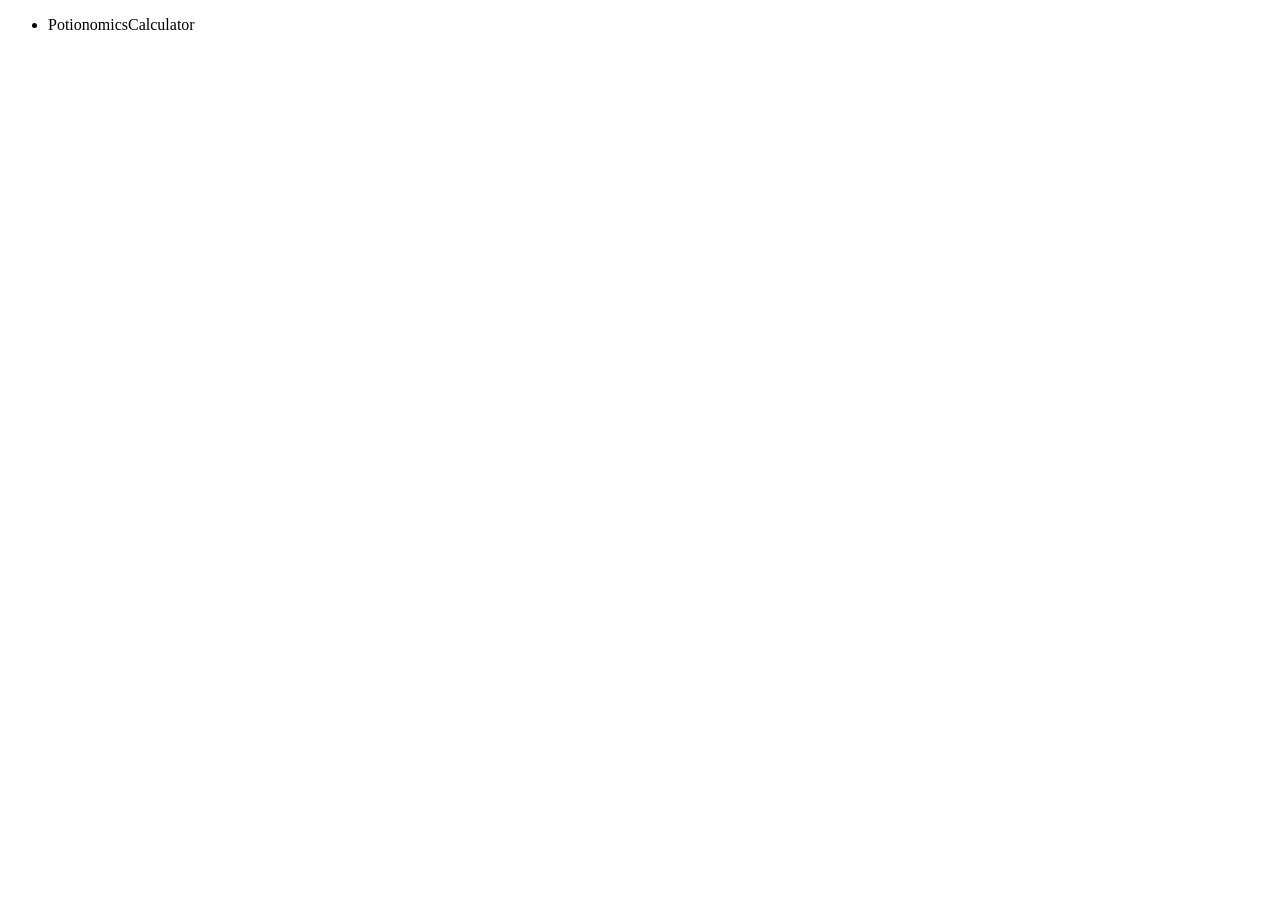
==== index.html @ e23b599f "added html pages" ====
<!DOCTYPE html>
<html lang="en">
<head>
    <meta charset="UTF-8">
    <title>Directory</title>
</head>
<body>
    <ul>
        <li><a src="/PotionomicsCalculator/pc.html">PotionomicsCalculator</a></li>
    </ul>
</body>
</html>
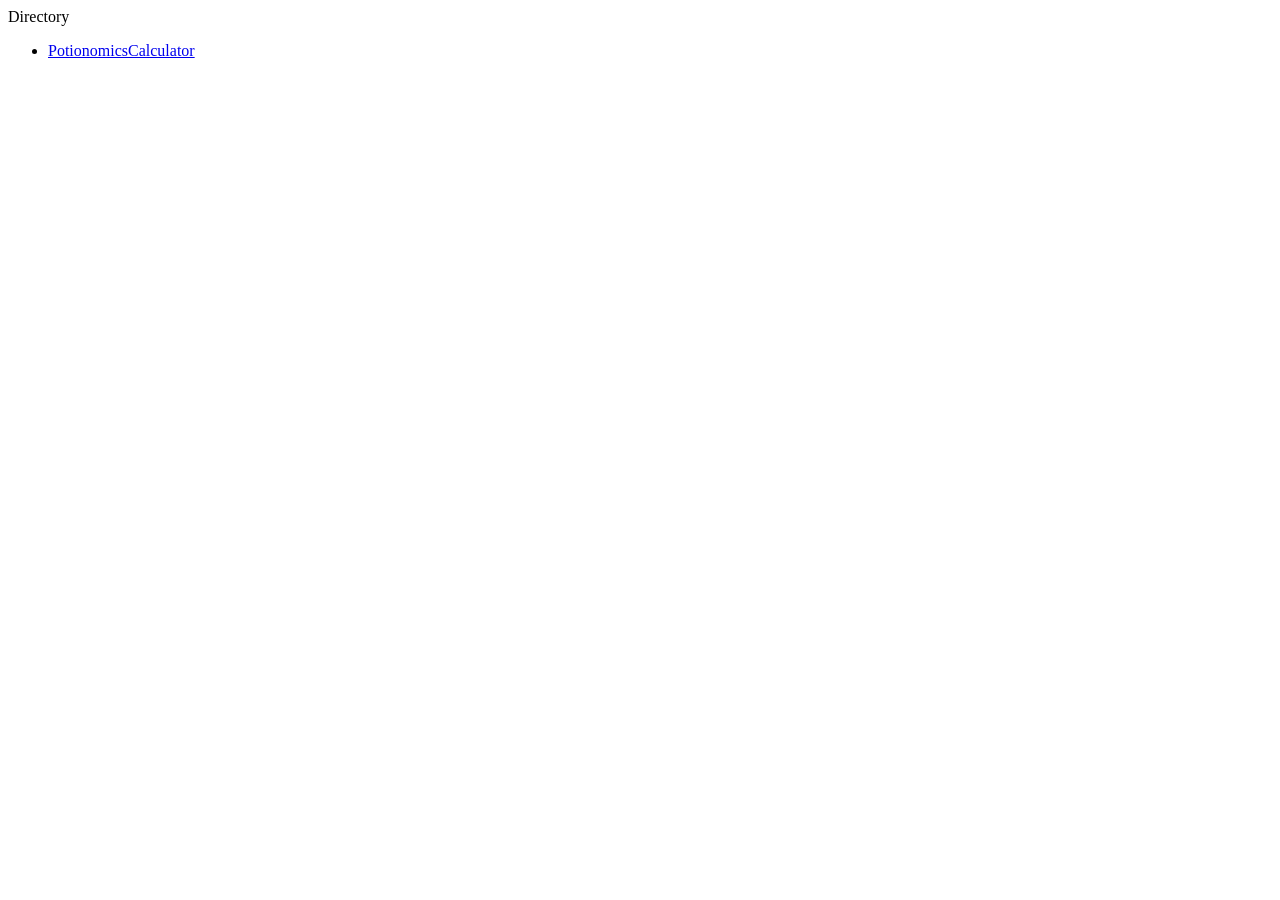
==== commit 214ab993: "implemented project structure, added images and template files" ====
--- a/index.html
+++ b/index.html
@@ -5,8 +5,9 @@
     <title>Directory</title>
 </head>
 <body>
+    <hl>Directory</hl>
     <ul>
-        <li><a src="/PotionomicsCalculator/pc.html">PotionomicsCalculator</a></li>
+        <li><a href="/PotionomicsCalculator/app">PotionomicsCalculator</a></li>
     </ul>
 </body>
 </html>
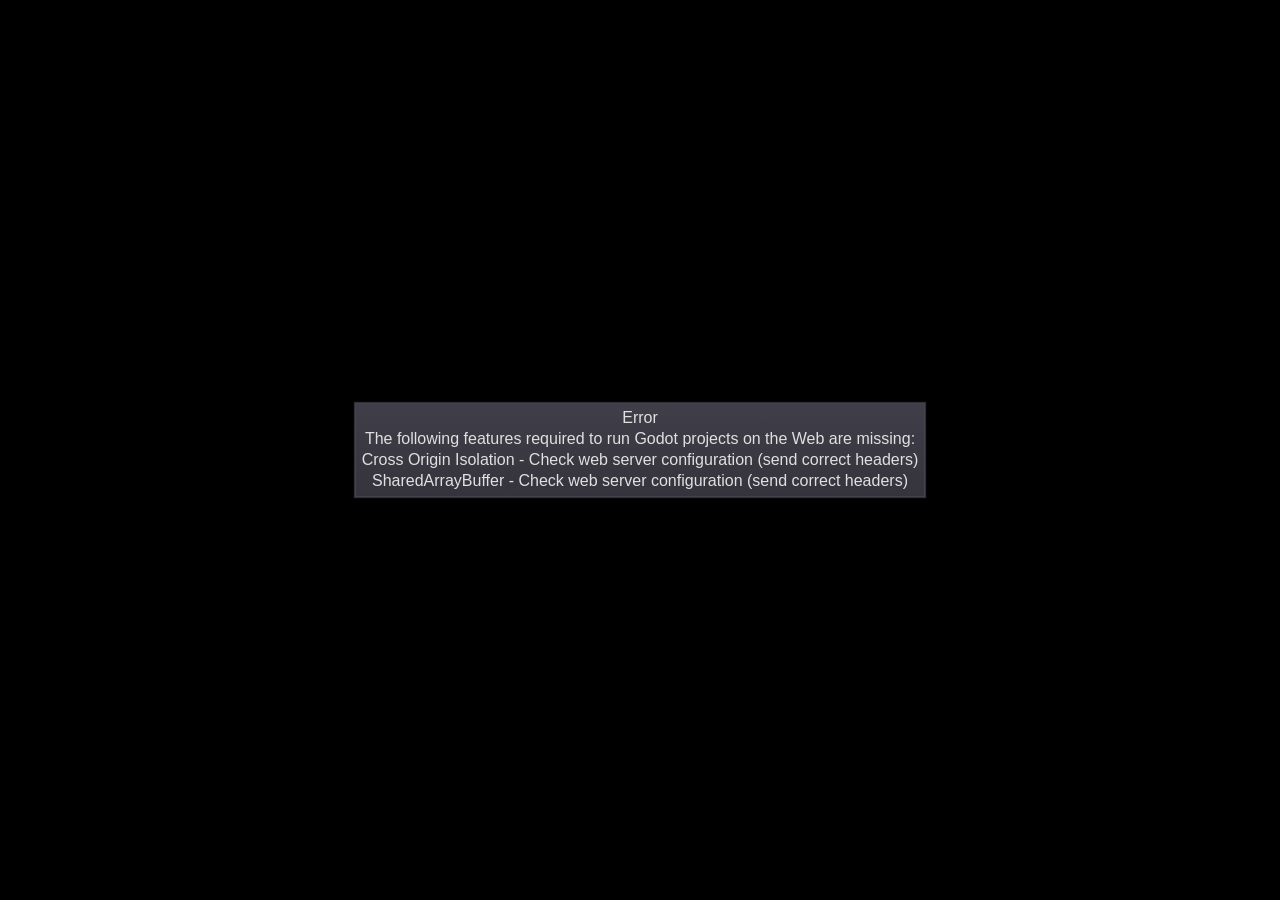
==== commit 7e9dc9fc: "renamed html file" ====
--- a/index.html
+++ b/index.html
@@ -1,13 +1,248 @@
 <!DOCTYPE html>
 <html lang="en">
-<head>
-    <meta charset="UTF-8">
-    <title>Directory</title>
-</head>
-<body>
-    <hl>Directory</hl>
-    <ul>
-        <li><a href="/PotionomicsCalculator/app">PotionomicsCalculator</a></li>
-    </ul>
-</body>
-</html>+	<head>
+		<meta charset="utf-8">
+		<meta name="viewport" content="width=device-width, user-scalable=no">
+		<title>First 2D Game</title>
+		<style>
+body {
+	touch-action: none;
+	margin: 0;
+	border: 0 none;
+	padding: 0;
+	text-align: center;
+	background-color: black;
+}
+
+#canvas {
+	display: block;
+	margin: 0;
+	color: white;
+}
+
+#canvas:focus {
+	outline: none;
+}
+
+.godot {
+	font-family: 'Noto Sans', 'Droid Sans', Arial, sans-serif;
+	color: #e0e0e0;
+	background-color: #3b3943;
+	background-image: linear-gradient(to bottom, #403e48, #35333c);
+	border: 1px solid #45434e;
+	box-shadow: 0 0 1px 1px #2f2d35;
+}
+
+/* Status display */
+
+#status {
+	position: absolute;
+	left: 0;
+	top: 0;
+	right: 0;
+	bottom: 0;
+	display: flex;
+	justify-content: center;
+	align-items: center;
+	/* don't consume click events - make children visible explicitly */
+	visibility: hidden;
+}
+
+#status-progress {
+	width: 366px;
+	height: 7px;
+	background-color: #38363A;
+	border: 1px solid #444246;
+	padding: 1px;
+	box-shadow: 0 0 2px 1px #1B1C22;
+	border-radius: 2px;
+	visibility: visible;
+}
+
+@media only screen and (orientation:portrait) {
+	#status-progress {
+		width: 61.8%;
+	}
+}
+
+#status-progress-inner {
+	height: 100%;
+	width: 0;
+	box-sizing: border-box;
+	transition: width 0.5s linear;
+	background-color: #202020;
+	border: 1px solid #222223;
+	box-shadow: 0 0 1px 1px #27282E;
+	border-radius: 3px;
+}
+
+#status-indeterminate {
+	height: 42px;
+	visibility: visible;
+	position: relative;
+}
+
+#status-indeterminate > div {
+	width: 4.5px;
+	height: 0;
+	border-style: solid;
+	border-width: 9px 3px 0 3px;
+	border-color: #2b2b2b transparent transparent transparent;
+	transform-origin: center 21px;
+	position: absolute;
+}
+
+#status-indeterminate > div:nth-child(1) { transform: rotate( 22.5deg); }
+#status-indeterminate > div:nth-child(2) { transform: rotate( 67.5deg); }
+#status-indeterminate > div:nth-child(3) { transform: rotate(112.5deg); }
+#status-indeterminate > div:nth-child(4) { transform: rotate(157.5deg); }
+#status-indeterminate > div:nth-child(5) { transform: rotate(202.5deg); }
+#status-indeterminate > div:nth-child(6) { transform: rotate(247.5deg); }
+#status-indeterminate > div:nth-child(7) { transform: rotate(292.5deg); }
+#status-indeterminate > div:nth-child(8) { transform: rotate(337.5deg); }
+
+#status-notice {
+	margin: 0 100px;
+	line-height: 1.3;
+	visibility: visible;
+	padding: 4px 6px;
+	visibility: visible;
+}
+		</style>
+		<link id='-gd-engine-icon' rel='icon' type='image/png' href='dodge-the-creeps.icon.png' />
+<link rel='apple-touch-icon' href='dodge-the-creeps.apple-touch-icon.png'/>
+<script src="coi-serviceworker.js"></script>
+	</head>
+	<body>
+		<canvas id="canvas">
+			HTML5 canvas appears to be unsupported in the current browser.<br >
+			Please try updating or use a different browser.
+		</canvas>
+		<div id="status">
+			<div id="status-progress" style="display: none;" oncontextmenu="event.preventDefault();">
+				<div id ="status-progress-inner"></div>
+			</div>
+			<div id="status-indeterminate" style="display: none;" oncontextmenu="event.preventDefault();">
+				<div></div>
+				<div></div>
+				<div></div>
+				<div></div>
+				<div></div>
+				<div></div>
+				<div></div>
+				<div></div>
+			</div>
+			<div id="status-notice" class="godot" style="display: none;"></div>
+		</div>
+
+		<script src="dodge-the-creeps.js"></script>
+		<script>
+const GODOT_CONFIG = {"args":[],"canvasResizePolicy":2,"executable":"dodge-the-creeps","experimentalVK":false,"fileSizes":{"dodge-the-creeps.pck":3858320,"dodge-the-creeps.wasm":49219187},"focusCanvas":true,"gdextensionLibs":[]};
+const engine = new Engine(GODOT_CONFIG);
+
+(function () {
+	const INDETERMINATE_STATUS_STEP_MS = 100;
+	const statusProgress = document.getElementById('status-progress');
+	const statusProgressInner = document.getElementById('status-progress-inner');
+	const statusIndeterminate = document.getElementById('status-indeterminate');
+	const statusNotice = document.getElementById('status-notice');
+
+	let initializing = true;
+	let statusMode = 'hidden';
+
+	let animationCallbacks = [];
+	function animate(time) {
+		animationCallbacks.forEach((callback) => callback(time));
+		requestAnimationFrame(animate);
+	}
+	requestAnimationFrame(animate);
+
+	function animateStatusIndeterminate(ms) {
+		const i = Math.floor((ms / INDETERMINATE_STATUS_STEP_MS) % 8);
+		if (statusIndeterminate.children[i].style.borderTopColor === '') {
+			Array.prototype.slice.call(statusIndeterminate.children).forEach((child) => {
+				child.style.borderTopColor = '';
+			});
+			statusIndeterminate.children[i].style.borderTopColor = '#dfdfdf';
+		}
+	}
+
+	function setStatusMode(mode) {
+		if (statusMode === mode || !initializing) {
+			return;
+		}
+		[statusProgress, statusIndeterminate, statusNotice].forEach((elem) => {
+			elem.style.display = 'none';
+		});
+		animationCallbacks = animationCallbacks.filter(function (value) {
+			return (value !== animateStatusIndeterminate);
+		});
+		switch (mode) {
+		case 'progress':
+			statusProgress.style.display = 'block';
+			break;
+		case 'indeterminate':
+			statusIndeterminate.style.display = 'block';
+			animationCallbacks.push(animateStatusIndeterminate);
+			break;
+		case 'notice':
+			statusNotice.style.display = 'block';
+			break;
+		case 'hidden':
+			break;
+		default:
+			throw new Error('Invalid status mode');
+		}
+		statusMode = mode;
+	}
+
+	function setStatusNotice(text) {
+		while (statusNotice.lastChild) {
+			statusNotice.removeChild(statusNotice.lastChild);
+		}
+		const lines = text.split('\n');
+		lines.forEach((line) => {
+			statusNotice.appendChild(document.createTextNode(line));
+			statusNotice.appendChild(document.createElement('br'));
+		});
+	}
+
+	function displayFailureNotice(err) {
+		const msg = err.message || err;
+		console.error(msg);
+		setStatusNotice(msg);
+		setStatusMode('notice');
+		initializing = false;
+	}
+
+	const missing = Engine.getMissingFeatures();
+	if (missing.length !== 0) {
+		const missingMsg = 'Error\nThe following features required to run Godot projects on the Web are missing:\n';
+		displayFailureNotice(missingMsg + missing.join('\n'));
+	} else {
+		setStatusMode('indeterminate');
+		engine.startGame({
+			'onProgress': function (current, total) {
+				if (total > 0) {
+					statusProgressInner.style.width = `${(current / total) * 100}%`;
+					setStatusMode('progress');
+					if (current === total) {
+						// wait for progress bar animation
+						setTimeout(() => {
+							setStatusMode('indeterminate');
+						}, 500);
+					}
+				} else {
+					setStatusMode('indeterminate');
+				}
+			},
+		}).then(() => {
+			setStatusMode('hidden');
+			initializing = false;
+		}, displayFailureNotice);
+	}
+}());
+		</script>
+	</body>
+</html>
+
